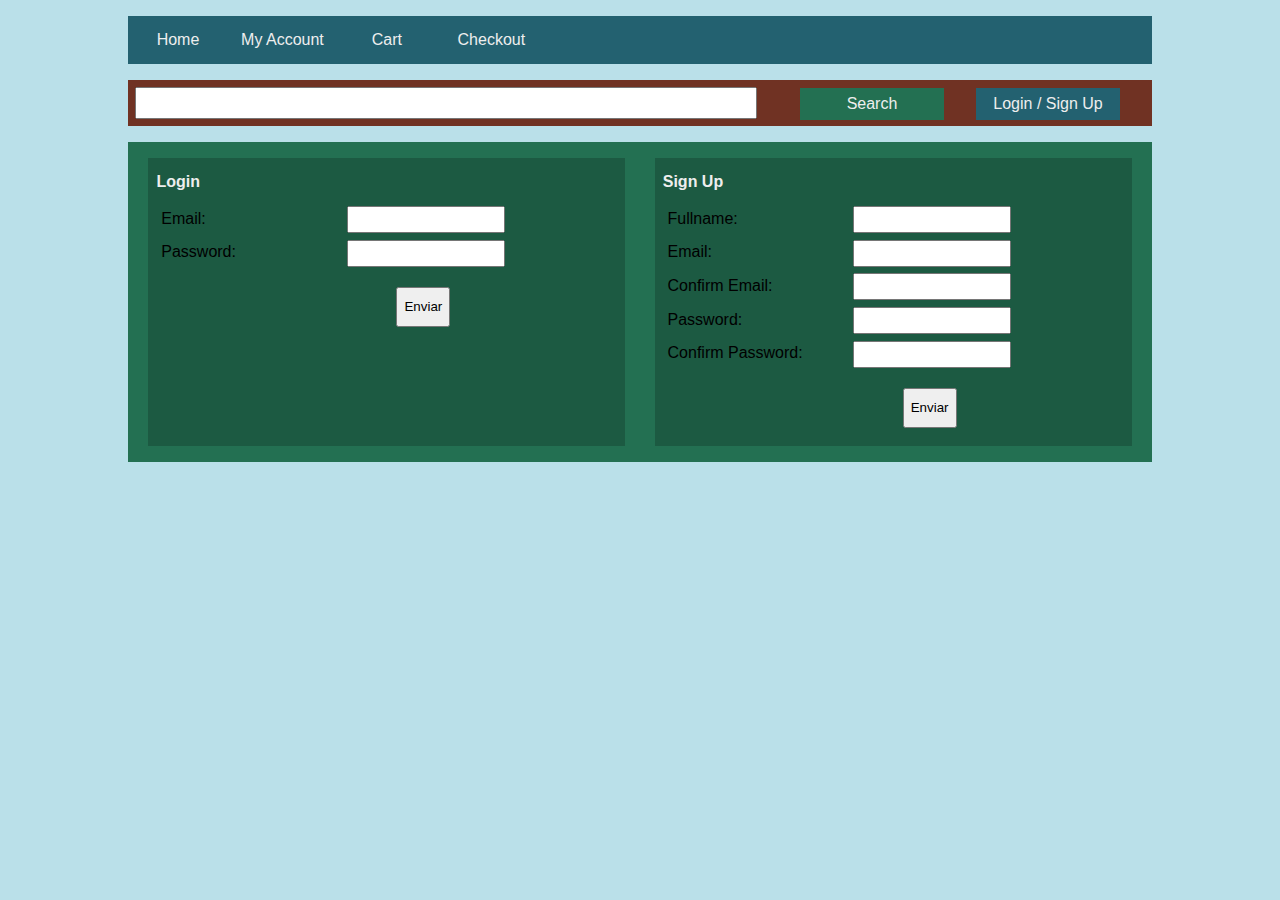
==== signup.html @ 76b22242 "theme commit" ====
<!DOCTYPE html>
<html lang="en">
<head>
	<meta name="viewport" content="width=device-width, user-scalable=no, initial-scale=1, maximum-scale=1">
	<meta charset="UTF-8">
	<title>SIGN UP</title>
	<link rel="stylesheet" href="./css/signup.css">
</head>
<body>
	<!-- <header></header> -->
	<nav class="nav-bar">
		<ul class="menu">
			<li class="menu-item"><a href="index.html">Home</a></li>
			<li class="menu-item"><a href="#">My Account</a></li>
			<li class="menu-item"><a href="#">Cart</a></li>
			<li class="menu-item"><a href="#">Checkout</a></li>
		</ul>	
	</nav>

	<section class="bar">
		<input type="text" class="search bar-item">
		<a href="#" class="bar-button bar-item search-button">Search</a>
		<a href="#" class="bar-button bar-item login-button selected">Login / Sign Up</a>
	</section>

	<section class="content">
		<section class="login auth">
			<form class="form" action="#" method="get">
				<h3 class="tittle">Login</h3>
				
				<label for="login-email" class="field">Email:</label> 
				<input type="email" name="login-email" id="login-email" class="field" required>

				<label for="login-password" class="field">Password:</label> 
				<input type="password" name="login-password" id="login-password" class="field" required>

				<input type="submit" class="submit" value="Enviar">
			</form>
		</section>
		<section class="signup auth">
			<form class="form" action="#" method="get">
				<h3 class="tittle">Sign Up</h3>

				<label for="signup-fullname" class="field">Fullname:</label> 
				<input type="text" name="signup-fullname" id="signup-fullname" class="field" required>

				<label for="signup-email" class="field">Email:</label> 
				<input type="email" name="signup-email" id="signup-email" class="field" required>

				<label for="signup-email2" class="field">Confirm Email:</label> 				
				<input type="email" name="signup-email2" id="signup-email2" class="field" required>

				<label for="signup-password" class="field">Password:</label> 
				<input type="password" name="signup-password" id="signup-password" class="field" required>

				<label for="signup-password2" class="field">Confirm Password:</label> 
				<input type="password" name="signup-password2" id="signup-password2" class="field" required>
				
				<input type="submit" class="submit" value="Enviar">

			</form>
		</section>
	</section>
	<!-- <footer></footer> -->
<script src="./js/jquery.js"></script>
<script src="./js/main.js"></script>
</body>
</html>
---- css/signup.css ----
html,
body,
div,
span,
object,
iframe,
h1,
h2,
h3,
h4,
h5,
h6,
p,
blockquote,
pre,
abbr,
address,
cite,
code,
del,
dfn,
em,
img,
ins,
kbd,
q,
samp,
small,
strong,
sub,
sup,
var,
b,
i,
dl,
dt,
dd,
ol,
ul,
li,
fieldset,
form,
label,
legend,
table,
caption,
tbody,
tfoot,
thead,
tr,
th,
td,
article,
aside,
canvas,
details,
figcaption,
figure,
footer,
header,
hgroup,
menu,
nav,
section,
summary,
time,
mark,
audio,
video {
  background: transparent;
  border: 0;
  font-size: 100%;
  margin: 0;
  outline: 0;
  padding: 0;
  vertical-align: baseline;
}
body {
  line-height: 1;
}
article,
aside,
details,
figcaption,
figure,
footer,
header,
hgroup,
menu,
nav,
section {
  display: block;
}
nav ul {
  list-style: none;
}
blockquote,
q {
  quotes: none;
}
blockquote:before,
blockquote:after,
q:before,
q:after {
  content: '';
  content: none;
}
a {
  background: transparent;
  font-size: 100%;
  margin: 0;
  padding: 0;
  vertical-align: baseline;
}
ins {
  background-color: #ff9;
  color: #000;
  text-decoration: none;
}
mark {
  background-color: #ff9;
  color: #000;
  font-style: italic;
  font-weight: bold;
}
del {
  text-decoration: line-through;
}
abbr[title],
dfn[title] {
  border-bottom: 1px dotted;
  cursor: help;
}
table {
  border-collapse: collapse;
  border-spacing: 0;
}
hr {
  border: 0;
  border-top: 1px solid #ccc;
  display: block;
  height: 1px;
  margin: 1em 0;
  padding: 0;
}
input,
select {
  vertical-align: middle;
}
html {
  font-family: arial;
  background-color: #bae0e9;
}
@-moz-keyframes appear {
  0% {
    margin-top: 0;
    opacity: 0;
  }
  100% {
    opacity: 1;
  }
}
@-webkit-keyframes appear {
  0% {
    margin-top: 0;
    opacity: 0;
  }
  100% {
    opacity: 1;
  }
}
@-o-keyframes appear {
  0% {
    margin-top: 0;
    opacity: 0;
  }
  100% {
    opacity: 1;
  }
}
@keyframes appear {
  0% {
    margin-top: 0;
    opacity: 0;
  }
  100% {
    opacity: 1;
  }
}
.nav-bar {
  -webkit-animation: appear 1s 1;
  -moz-animation: appear 1s 1;
  -ms-animation: appear 1s 1;
  -o-animation: appear 1s 1;
  animation: appear 1s 1;
  background: #236170;
  margin-left: auto;
  margin-right: auto;
  display: block;
  height: 3em;
  margin-top: 1em;
  position: relative;
  width: 80%;
}
.nav-bar .menu {
  width: 100%;
}
.nav-bar .menu .menu-item {
  height: 3em;
  text-align: center;
  display: inline-block;
  vertical-align: top;
}
.nav-bar .menu .menu-item:hover {
  background: #237052;
}
@media screen and (max-width: 520px) {
  .nav-bar .menu .menu-item {
    font-size: 0.9em;
    margin: 0;
    padding: 0;
    width: 22%;
  }
}
.nav-bar .menu a {
  color: #eee;
  display: table-cell;
  height: 3em;
  text-decoration: none;
  vertical-align: middle;
  width: 100px;
}
.nav-bar .menu .selected {
  background: #237052;
}
.bar {
  -webkit-animation: appear 1s 1;
  -moz-animation: appear 1s 1;
  -ms-animation: appear 1s 1;
  -o-animation: appear 1s 1;
  animation: appear 1s 1;
  background: #703223;
  margin-left: auto;
  margin-right: auto;
  display: block;
  margin-top: 1em;
  position: relative;
  width: 80%;
}
.bar .search {
  height: 2em;
  margin: 0.5em;
  width: 60%;
}
@media screen and (max-width: 1200px) {
  .bar .search {
    width: 50%;
  }
}
@media screen and (max-width: 950px) {
  .bar .search {
    width: 40%;
  }
}
@media screen and (max-width: 800px) {
  .bar .search {
    display: block;
    margin-left: 8%;
    width: 80%;
  }
}
.bar .bar-button {
  position: absolute;
  background: #237052;
  color: #eee;
  cursor: pointer;
  height: 1em;
  margin-top: 0.5em;
  padding: 0.5em;
  text-align: center;
  text-decoration: none;
  width: 8em;
}
.bar .bar-button:hover {
  background: #1c5a42;
}
@media screen and (max-width: 800px) {
  .bar .bar-button {
    border-bottom: 0.2em solid #1c5a42;
    font-size: 0.9em;
    margin: 0;
    padding: 0.5em 0;
    width: 100%;
    position: static;
  }
}
.bar .selected {
  background: #236170;
}
.bar .bar-item {
  display: inline-block;
  vertical-align: top;
}
.bar .search-button {
  right: 13em;
}
.bar .login-button {
  right: 2em;
}
.content {
  background: #237052;
  margin-left: auto;
  margin-right: auto;
  height: 20em;
  margin-top: 1em;
  position: relative;
  width: 80%;
}
.content .auth {
  background: #1c5a42;
  height: 17em;
  min-height: 2em;
  padding: 1em 0.5em 0 0.5em;
  position: absolute;
  top: 1em;
  display: inline-block;
  vertical-align: top;
  width: 45%;
}
@media screen and (max-width: 825px) {
  .content .auth {
    display: block;
    margin: 1em auto;
    position: static;
    width: 90%;
  }
}
.content .auth .tittle {
  color: #eee;
  margin-bottom: 1em;
}
.content .auth .field {
  margin-bottom: 0.5em;
  padding: 0.3em 0.3em;
  display: inline-block;
  vertical-align: top;
  width: 11em;
}
@media screen and (max-width: 1063px) {
  .content .auth .field {
    width: 9em;
  }
}
@media screen and (max-width: 824px) {
  .content .auth .field {
    width: 13em;
  }
}
@media screen and (max-width: 563px) {
  .content .auth .field {
    width: 8.5em;
  }
}
@media screen and (max-width: 380px) {
  .content .auth .field {
    width: 95%;
  }
}
.content .auth .submit {
  display: block;
  height: 3em;
  margin-top: 1em;
  margin-left: 18em;
}
@media screen and (max-width: 1063px) {
  .content .auth .submit {
    margin-left: 13.5em;
  }
}
@media screen and (max-width: 824px) {
  .content .auth .submit {
    margin-left: 22em;
  }
}
@media screen and (max-width: 563px) {
  .content .auth .submit {
    margin-left: 12em;
  }
}
@media screen and (max-width: 380px) {
  .content .auth .submit {
    margin-left: 0;
    position: static;
    width: 100%;
  }
}
@media screen and (max-width: 380px) {
  .content .auth {
    height: auto;
    padding-bottom: 0.5em;
  }
}
@media screen and (max-width: 825px) {
  .content {
    height: auto;
    padding: 0.5em 0;
  }
}
.content .login {
  left: 2%;
}
.content .signup {
  right: 2%;
}
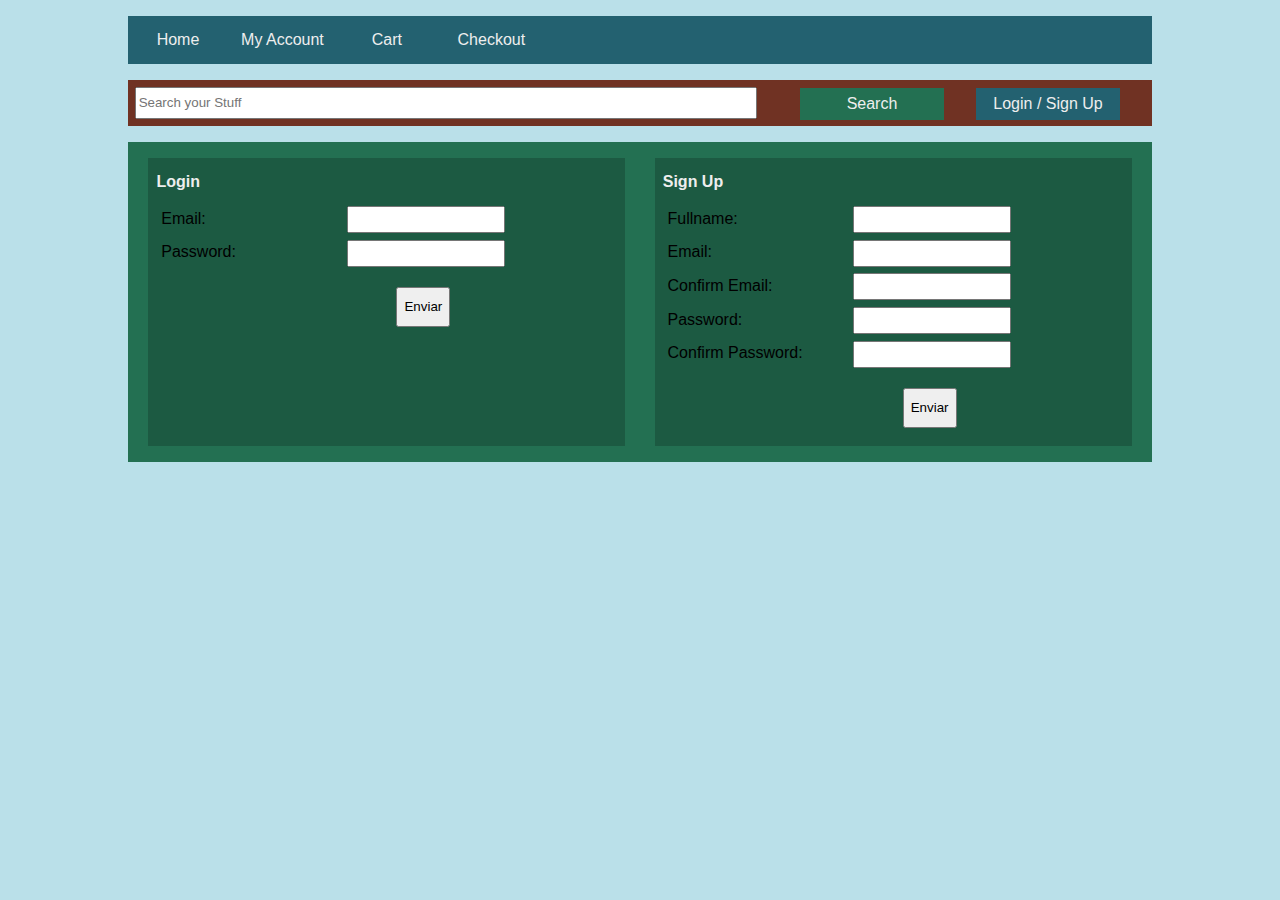
==== commit dc20a717: "add placeholder on search bar" ====
--- a/signup.html
+++ b/signup.html
@@ -18,7 +18,7 @@
 	</nav>
 
 	<section class="bar">
-		<input type="text" class="search bar-item">
+		<input type="text" class="search bar-item" placeholder="Search your Stuff">
 		<a href="#" class="bar-button bar-item search-button">Search</a>
 		<a href="#" class="bar-button bar-item login-button selected">Login / Sign Up</a>
 	</section>
